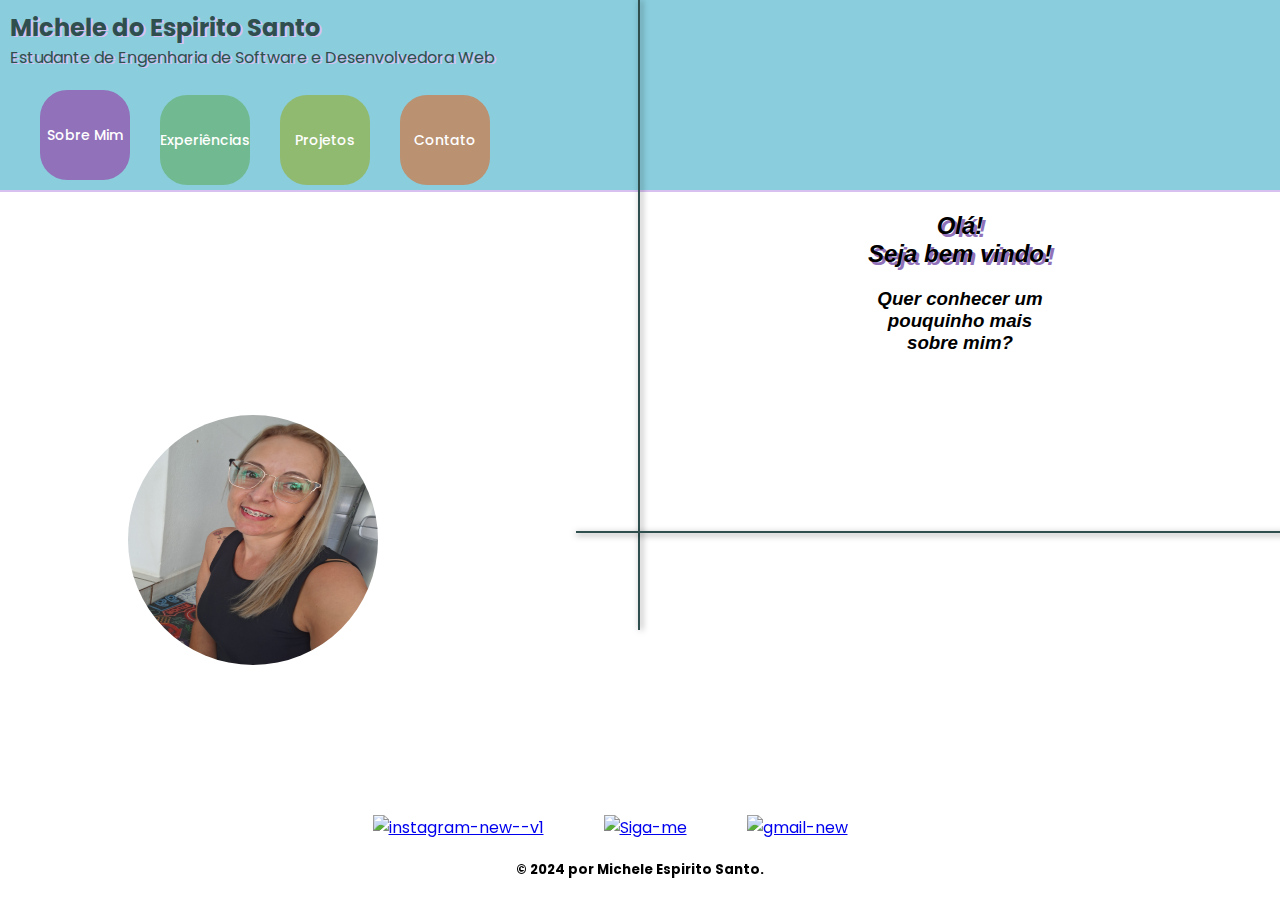
==== Meu Portfólio/index.html @ 35d21d8e "Finalizado" ====
<!DOCTYPE html>
<html lang="pt-BR">
  <head>
    <meta charset="UTF-8" />
    <meta name="viewport" content="width=device-width, initial-scale=1.0" />
    <link rel="stylesheet" href="src/styles/home.css" />
    <link rel="stylesheet" href="src/styles/media-query.css" />
    <script src="src/javascript.js"></script>
    <link rel="preconnect" href="https://fonts.googleapis.com" />
    <link rel="preconnect" href="https://fonts.gstatic.com" crossorigin />
    <link
      href="https://fonts.googleapis.com/css2?family=Poppins:ital,wght@0,300;0,400;0,500;0,600;0,700;0,800;0,900;1,300;1,400;1,500;1,600;1,700;1,800;1,900&display=swap"
      rel="stylesheet"
    />
    <link rel="stylesheet" href="src/assets/foto perfil.jpg" />

    <title>Portfólio Profissional</title>
  </head>
  <body>
    <!--risco na tela -->
    <div class="vetical-line"></div>
    <div class="horizontal-line"></div>
    <!--Container principal-->
    <!--Cabeçalho-->
    <header>
      <div class="profile">
        <h2>Michele do Espirito Santo</h2>
        <p>Estudante de Engenharia de Software e Desenvolvedora Web</p>
      </div>
      <!--Botão de Envio-->
      <div class="submit-button">
        <button class="submit button-1">
          <a href="Sobre mim.html">Sobre Mim</a>
        </button>
        <button class="submit button-2">
          <a href="Experiências.html">Experiências</a>
        </button>
        <button class="submit button-3">
          <a href="Projetos.html">Projetos</a>
        </button>
        <button class="submit button-4">
          <a href="Contato.html">Contato</a>
        </button>
      </div>
    </header>

    <!--Texto seja bem vindo-->
    <selection>
      <div class="messenger">
        <h2>Olá!<br />Seja bem vindo!</h2>
        <h3>Quer conhecer um <br />pouquinho mais<br />sobre mim?</h3>
      </div>
    </selection>

    <!--Barra lateral-->
    <aside class="sidebar">
      <img src="src/assets/foto perfil.jpg" alt="foto perfil" />
    </aside>

    <!--Rodapé-->

    <footer class="footer">
      <div class="social-icons">
        <a
          href="https://www.instagram.com/webdesigner_mih?utm_source=qr&igsh=MWNpaWUzcmFoMXJwcQ=="
        >
          <img
            width="48"
            height="48"
            src="https://img.icons8.com/color/48/instagram-new--v1.png"
            alt="instagram-new--v1"
          />
        </a>
        <a href="https://wa.me/qr/HQBG5PQZ32F2B1">
          <img
            width="48"
            height="48"
            src="https://img.icons8.com/color/48/whatsapp--v1.png"
            alt="Siga-me"
          />
        </a>
        <a href="mailto:micheleespsanto@gmail.com">
          <img
            width="48"
            height="48"
            src="https://img.icons8.com/fluency/48/gmail-new.png"
            alt="gmail-new"
          />
        </a>
      </div>
    </footer>
  </body>
</html>
---- Meu Portfólio/src/styles/home.css ----
/* Reset de margens e preenchimentos */
* {
  margin: 0;
  padding: 0;
  box-sizing: border-box;
  font-family: "Poppins", sans-serif;
}
body {
  background-image: url("https://images.unsplash.com/photo-1457537227909-08f41319e53c?q=80&w=1470&auto=format&fit=crop&ixlib=rb-4.0.3&ixid=M3wxMjA3fDB8MHxwaG90by1wYWdlfHx8fGVufDB8fHx8fA%3D%3D");
  pointer-events: auto;
  background-size: 100%;
  background-repeat: no-repeat;
  position: absolute;
  width: 100%;
  margin: 0;
  padding: 0;
}
.vetical-line {
  position: fixed;
  top: 0;
  width: 2px; /*largura do risco */
  height: 70vb; /*altura do risco vertical */
  background-color: #2f4f4f;
  right: 50%; /* alterado para posicionar no lado direito */
  box-shadow: 2px 0 6px rgba(0, 0, 0, 0.5); /* Adiciona uma sombra à direita da linha vertical */
}
.horizontal-line {
  position: fixed;
  top: 59%; /* Posiciona a linha horizontal exatamente no meio da tela */
  left: 45%; /* ajuste do risco a partir da metade da tela*/
  width: 100%; /*largura do risco horizontal */
  height: 2px; /*altura do risco*/
  background-color: #2f4f4f;
  box-shadow: 0 2px 6px rgba(0, 0, 0, 0.5); /* Adiciona uma sombra abaixo da linha horizontal */
}

/* Estilos para o contêiner principal */
.profile {
  padding: 10px; /* espaço ao redor do conteúdo*/
  text-shadow: 2px 1px #d8c1f1; /*sombra no texto*/
  font-family: Cambria, Cochin, Georgia, Times, "Times New Roman", serif;
}

selection .messenger h2 {
  text-shadow: 3px 3px #9171ba;
  font-style: italic; /* Define o estilo da fonte como cursiva */
  font-family: Arial, Helvetica, sans-serif;
  text-align: center;
  margin-top: 20px; /* Recuo à direita para posicionar quase no centro */
  padding-left: 50%; /*adiciona espaçamento à direita p afastar da margem */
  font-weight: 800;
}
selection .messenger h3 {
  font-style: italic; /* Define o estilo da fonte como cursiva */
  font-family: Arial, Helvetica, sans-serif;
  text-align: center;
  margin-top: 20px; /* Recuo à direita para posicionar quase no centro */
  padding-left: 50%; /*adiciona espaçamento à direita p afastar da margem */
  font-weight: 700;
}

/* Estilos para a barra lateral */

aside.sidebar img {
  display: block;
  width: 250px;
  height: 250px;
  overflow: hidden;
  border-radius: 100%; /* Transforma o contêiner em um círculo */
  position: fixed; /* Posiciona o elemento de forma absoluta em relação ao elemento pai */
  top: 60%;
  left: 10%; /* Define a distância da margem direita em relação ao elemento pai */
  transform: translateY(-50%);
}

/* Estilos para o conteúdo principal */

header {
  display: flexbox;
  background-color: rgb(138, 206, 221); /* Cor de fundo da faixa */
  border-bottom: 2px solid #d8c1f1; /* Borda inferior branca */
  color: #2f4f4f; /* Cor do texto dentro da faixa */
  width: 100%; /* Largura total */
}

.submit-button {
  display: flex;
  gap: 30px;
  align-items: center;
  padding: 5px 40px;
}
.submit {
  width: 90px;
  height: 90px;
  border: none; /* Remove a borda do botão */
  border-radius: 30%; /* Adiciona bordas arredondadas ao botão */
  font-weight: 500;
  cursor: pointer; /* Muda o cursor para indicar que o botão é clicável */
  outline: none;
  font-size: 14px; /* Define o tamanho da fonte do botão */
  transition: background-color 0.3s; /* Adiciona uma transição suave à cor de fundo do botão */
  background-color: transparent; /* Remove a cor de fundo para tornar o link clicável */
}

.button-1 {
  background-color: #9171ba;
}

.button-2 {
  background-color: #71ba91;
}
.button-3 {
  background-color: #91ba71;
}
.button-4 {
  background-color: #ba9171;
}
.submit a {
  text-decoration: none;
  color: #ffffff;
  display: flex;
  align-items: center;
  justify-content: center;
  width: 100%;
  height: 100%;
}
/* Adicione espaço entre os botões */
.submit-button button + button {
  margin-top: 10px;
}
.submit:hover {
  background-color: #d8c1f1;
}
.footer {
  text-align: center;
  padding: 20px;
  position: fixed;
  bottom: 0;
  width: 100%;
  display: flex;
  flex-direction: column; /* Altera o fluxo dos itens para uma coluna */
  align-items: center; /* Centraliza os itens na horizontal */
}

.footer .social-icons {
  display: flex;
  align-items: center;
  margin-bottom: 10px; /* Adiciona um espaço entre as imagens e o h5 */
}
.footer .social-icons a {
  margin-right: 60px;
}
.footer h5 {
  margin-top: 10px; /* Adiciona um espaço acima do h5 */
}
/* Adicionalmente, você pode definir estilos para tamanhos de tela diferentes usando media queries */
@media (max-width: 768px) {
  aside.sidebar img {
    width: 50%; /* Ajusta a largura para telas menores */
  }
}

@media (max-width: 480px) {
  aside.sidebar img {
    width: 50%; /* Ajusta a largura para telas muito pequenas */
  }
}
---- Meu Portfólio/src/styles/media-query.css ----
/* Estilos para telas pequenas, como dispositivos móveis */

@media only screen and (max-width 480px) {
  /* Ajuste o layout para telas menores */
  * {
    margin: 0;
    padding: 0;
    box-sizing: border-box;
    font-family: "Poppins", sans-serif;
  }
  body {
    background-size: 100;
    background-repeat: no-repeat;
    position: absolute;
    width: 100%;
    margin: 0;
    padding: 0;
    font-size: 14px;
  }

  /* Estilos para o rodapé */
  .footer .social-icons a {
    margin-right: 20px; /* Reduz o espaçamento entre os ícones */
  }
  .footer h5 {
    margin-top: 0; /* Remove o espaço acima do h5 */
  }
}
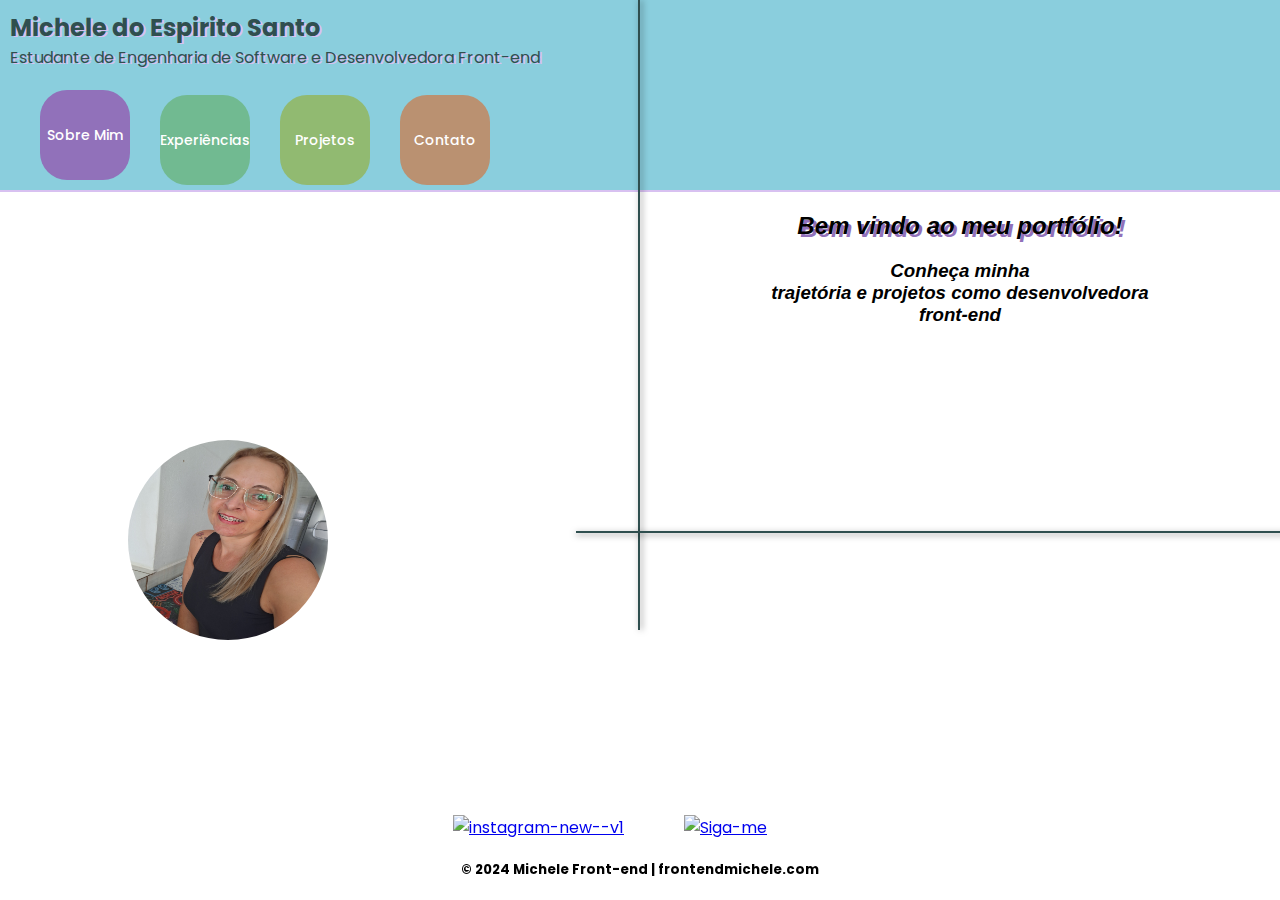
==== commit afa1d83e: "finalizado" ====
--- a/Meu Portfólio/index.html
+++ b/Meu Portfólio/index.html
@@ -14,7 +14,7 @@
     />
     <link rel="stylesheet" href="src/assets/foto perfil.jpg" />
 
-    <title>Portfólio Profissional</title>
+    <title>Michele Front-end |Portfólio Profissional</title>
   </head>
   <body>
     <!--risco na tela -->
@@ -25,7 +25,7 @@
     <header>
       <div class="profile">
         <h2>Michele do Espirito Santo</h2>
-        <p>Estudante de Engenharia de Software e Desenvolvedora Web</p>
+        <p>Estudante de Engenharia de Software e Desenvolvedora Front-end</p>
       </div>
       <!--Botão de Envio-->
       <div class="submit-button">
@@ -47,14 +47,19 @@
     <!--Texto seja bem vindo-->
     <selection>
       <div class="messenger">
-        <h2>Olá!<br />Seja bem vindo!</h2>
-        <h3>Quer conhecer um <br />pouquinho mais<br />sobre mim?</h3>
+        <h2>Bem vindo ao meu portfólio!</h2>
+        <h3>
+          Conheça minha <br />trajetória e projetos como desenvolvedora<br />front-end
+        </h3>
       </div>
     </selection>
 
     <!--Barra lateral-->
     <aside class="sidebar">
-      <img src="src/assets/foto perfil.jpg" alt="foto perfil" />
+      <img
+        src="src/assets/foto perfil.jpg"
+        alt="Foto de Michele do Espirito Santo, desenvolvedora front-end"
+      />
     </aside>
 
     <!--Rodapé-->
@@ -62,7 +67,8 @@
     <footer class="footer">
       <div class="social-icons">
         <a
-          href="https://www.instagram.com/webdesigner_mih?utm_source=qr&igsh=MWNpaWUzcmFoMXJwcQ=="
+          href="https://www.instagram.com/frontendmichele/profilecard/?igsh=MWNpaWUzcmFoMXJwcQ=="
+          target="_blank"
         >
           <img
             width="48"
@@ -71,7 +77,7 @@
             alt="instagram-new--v1"
           />
         </a>
-        <a href="https://wa.me/qr/HQBG5PQZ32F2B1">
+        <a href="https://wa.me/qr/HQBG5PQZ32F2B1" target="_blank">
           <img
             width="48"
             height="48"
@@ -79,14 +85,6 @@
             alt="Siga-me"
           />
         </a>
-        <a href="mailto:micheleespsanto@gmail.com">
-          <img
-            width="48"
-            height="48"
-            src="https://img.icons8.com/fluency/48/gmail-new.png"
-            alt="gmail-new"
-          />
-        </a>
       </div>
     </footer>
   </body>
--- a/Meu Portfólio/src/styles/home.css
+++ b/Meu Portfólio/src/styles/home.css
@@ -63,8 +63,8 @@
 
 aside.sidebar img {
   display: block;
-  width: 250px;
-  height: 250px;
+  width: 200px;
+  height: 200px;
   overflow: hidden;
   border-radius: 100%; /* Transforma o contêiner em um círculo */
   position: fixed; /* Posiciona o elemento de forma absoluta em relação ao elemento pai */
